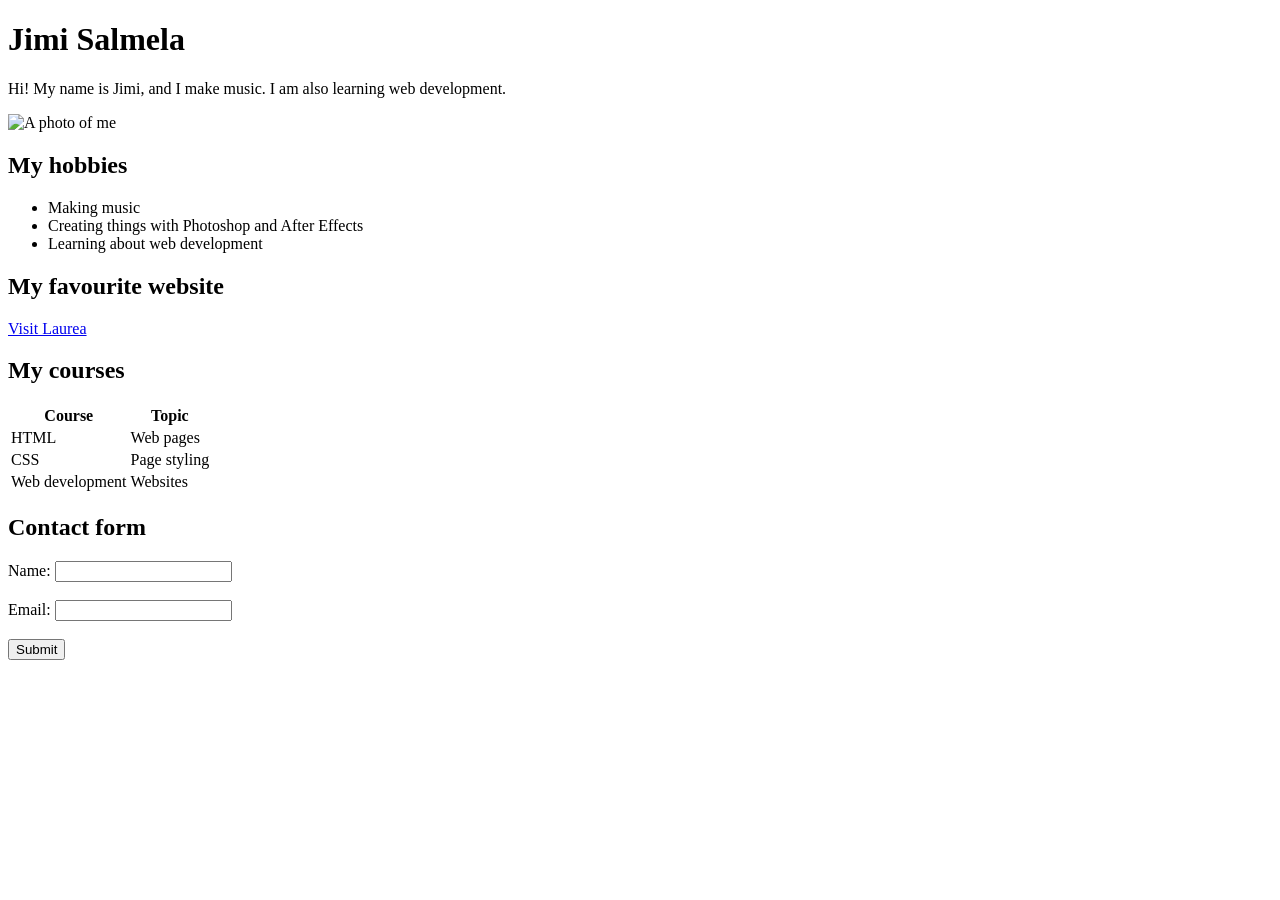
==== WS_01/index.html @ 94cefab2 "Refactor index.html to simplify structure and enhance readability" ====
<!DOCTYPE html>
<html lang="en">
<head>
    <meta charset="UTF-8">
    <title>My First HTML Page</title>
</head>
<body>
    <h1>Jimi Salmela</h1>
    <p>Hi! My name is Jimi, and I make music. I am also learning web development.</p>
    <img src="IMG_9265%202.JPG" alt="A photo of me" width="300">

    <h2>My hobbies</h2>
    <ul>
        <li>Making music</li>
        <li>Creating things with Photoshop and After Effects</li>
        <li>Learning about web development</li>
    </ul>

    <h2>My favourite website</h2>
    <p><a href="https://www.laurea.fi">Visit Laurea</a></p>

    <h2>My courses</h2>
    <table>
        <tr>
            <th>Course</th>
            <th>Topic</th>
        </tr>
        <tr>
            <td>HTML</td>
            <td>Web pages</td>
        </tr>
        <tr>
            <td>CSS</td>
            <td>Page styling</td>
        </tr>
        <tr>
            <td>Web development</td>
            <td>Websites</td>
        </tr>
    </table>

    <h2>Contact form</h2>
    <form>
        <label for="name">Name:</label>
        <input type="text" id="name" name="name"><br><br>
        <label for="email">Email:</label>
        <input type="email" id="email" name="email"><br><br>
        <input type="submit" value="Submit">
    </form>
</body>
</html>
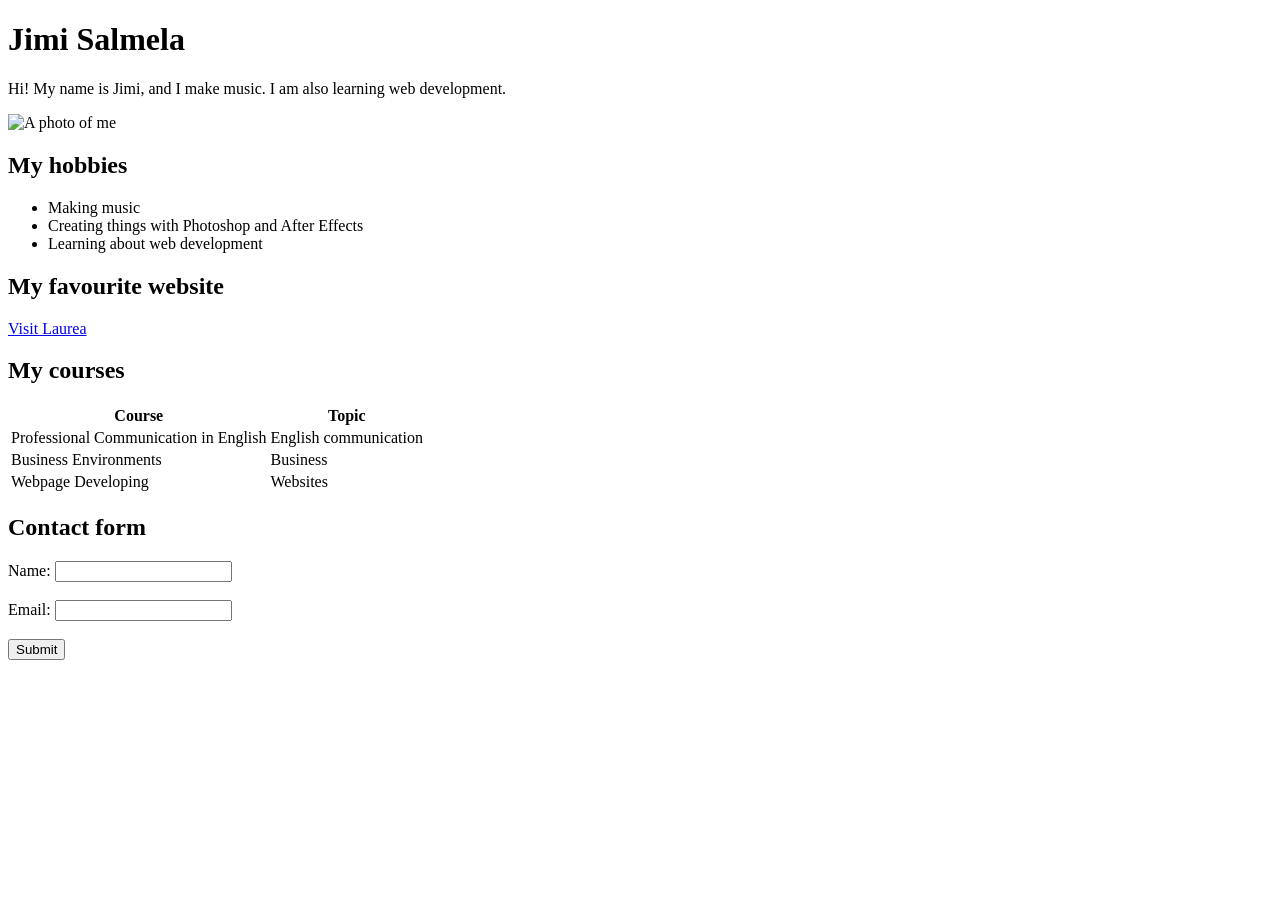
==== commit b936bf88: "Update course details in index.html for accuracy and clarity" ====
--- a/WS_01/index.html
+++ b/WS_01/index.html
@@ -26,15 +26,15 @@
             <th>Topic</th>
         </tr>
         <tr>
-            <td>HTML</td>
-            <td>Web pages</td>
+            <td>Professional Communication in English</td>
+            <td>English communication</td>
         </tr>
         <tr>
-            <td>CSS</td>
-            <td>Page styling</td>
+            <td>Business Environments</td>
+            <td>Business</td>
         </tr>
         <tr>
-            <td>Web development</td>
+            <td>Webpage Developing</td>
             <td>Websites</td>
         </tr>
     </table>
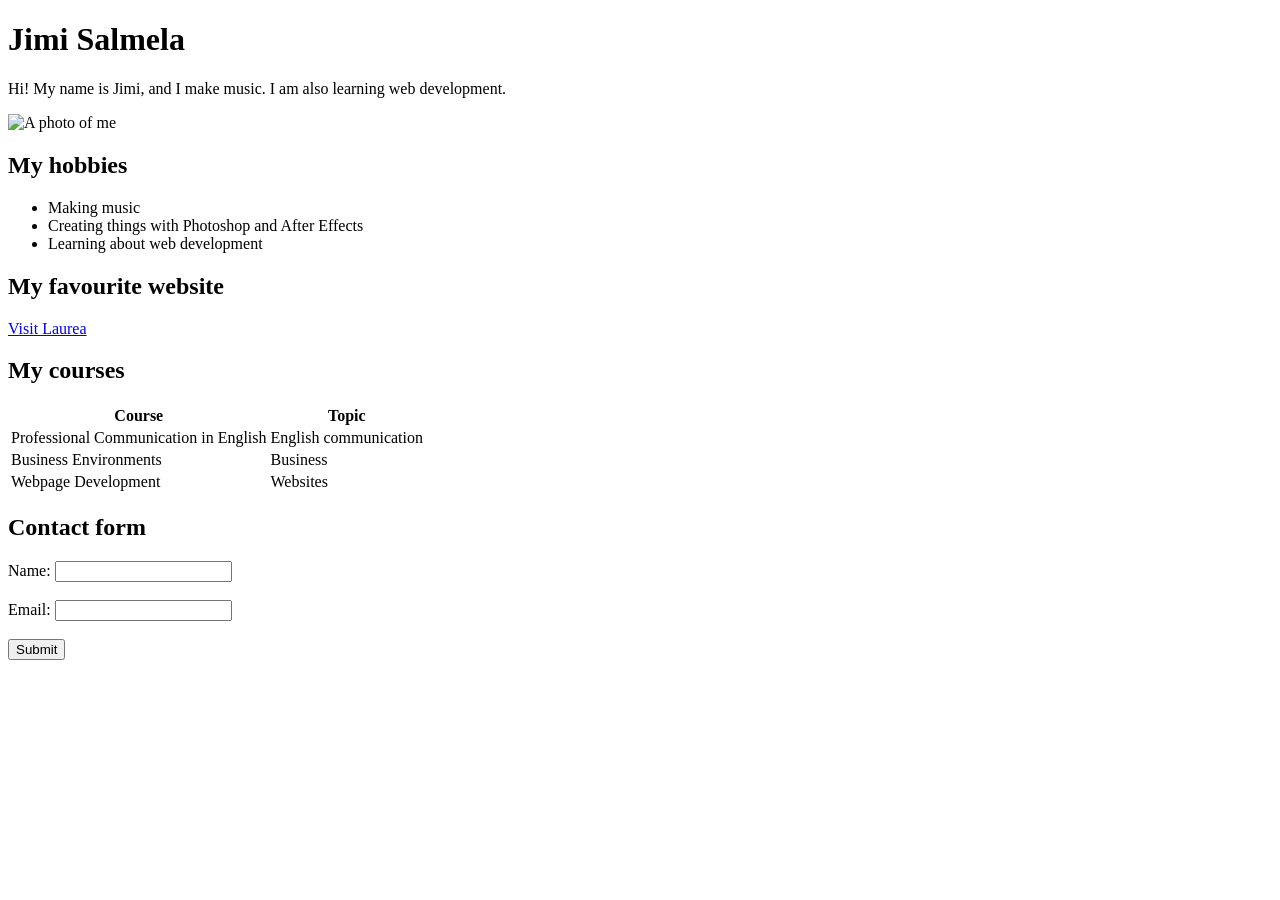
==== commit 66013074: "Fix typo in course name from "Webpage Developing" to "Webpage Development"" ====
--- a/WS_01/index.html
+++ b/WS_01/index.html
@@ -34,7 +34,7 @@
             <td>Business</td>
         </tr>
         <tr>
-            <td>Webpage Developing</td>
+            <td>Webpage Development</td>
             <td>Websites</td>
         </tr>
     </table>
